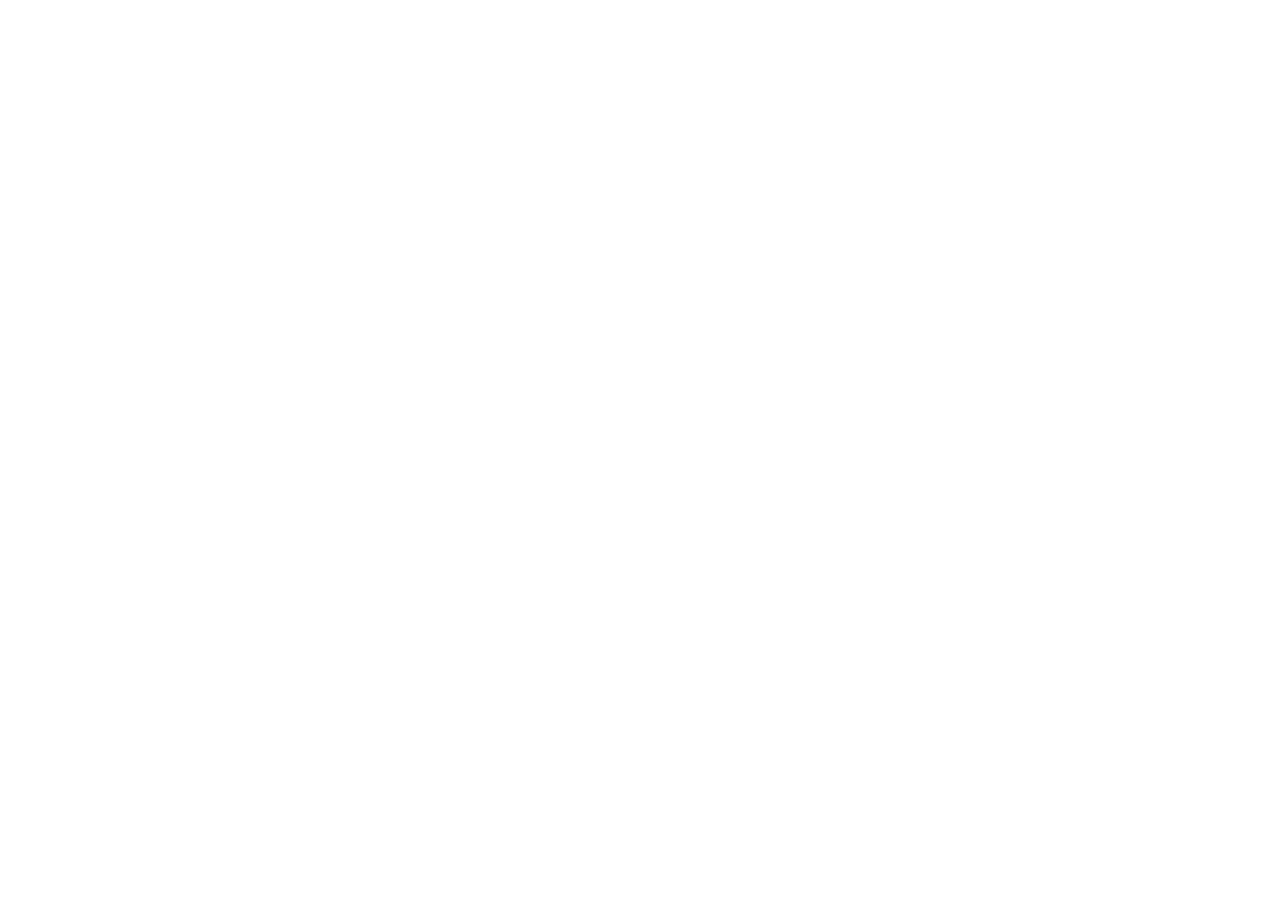
==== index.html @ 9bbf51be "one" ====
<!DOCTYPE html>
<html lang="en">
<head>
    <meta charset="UTF-8">
    <meta http-equiv="X-UA-Compatible" content="IE=edge">
    <meta name="viewport" content="width=device-width, initial-scale=1.0">
    <title>Document</title>
</head>
<body>
    
</body>
</html>
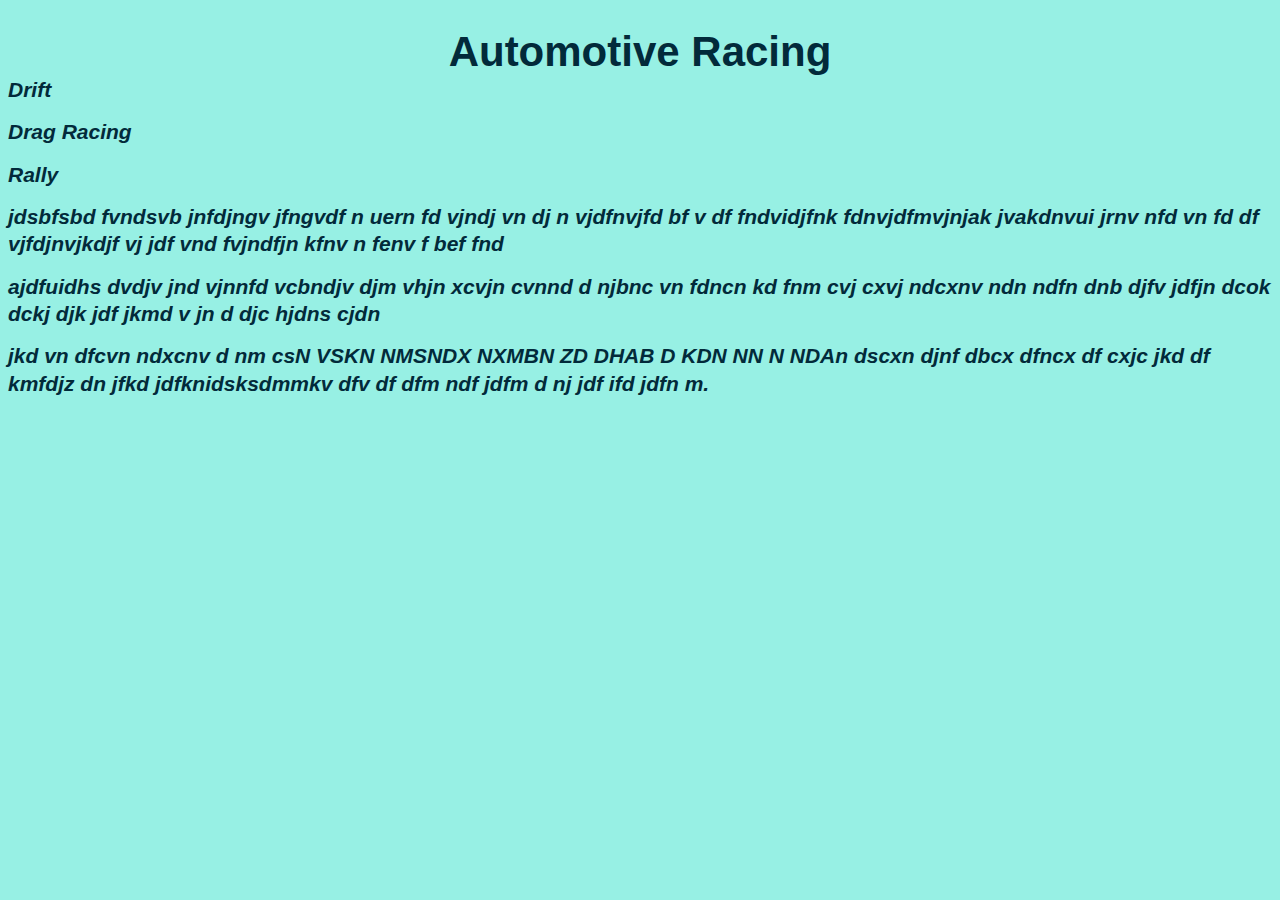
==== commit 8c08eac8: "23oct" ====
--- a/index.html
+++ b/index.html
@@ -4,9 +4,25 @@
     <meta charset="UTF-8">
     <meta http-equiv="X-UA-Compatible" content="IE=edge">
     <meta name="viewport" content="width=device-width, initial-scale=1.0">
-    <title>Document</title>
+    <title>Racing Heads</title>
+    <link rel="stylesheet" href="css/style.css">
 </head>
 <body>
-    
+    <h1>Automotive Racing</h1>
+    <p> <span> <a href="drift.html">Drift</a> </span> </p>
+    <p> <span> <a href="drag.html">Drag Racing</a> </span> </p>
+    <p> <span> <a href="rally.html">Rally</a> </span> </p>
+    <p> jdsbfsbd fvndsvb jnfdjngv jfngvdf n uern fd vjndj  vn dj n 
+        vjdfnvjfd bf v df fndvidjfnk fdnvjdfmvjnjak jvakdnvui jrnv nfd  vn fd 
+        df vjfdjnvjkdjf vj jdf vnd fvjndfjn kfnv n fenv f bef  fnd 
+    </p>
+    <p>ajdfuidhs dvdjv jnd vjnnfd vcbndjv djm vhjn xcvjn cvnnd 
+        d njbnc vn fdncn kd fnm cvj  cxvj ndcxnv ndn ndfn dnb 
+        djfv jdfjn dcok dckj djk jdf jkmd v jn d djc hjdns cjdn  
+    </p>
+    <p>jkd vn dfcvn ndxcnv d nm csN VSKN NMSNDX NXMBN ZD DHAB D 
+        KDN NN N NDAn dscxn djnf dbcx dfncx df cxjc jkd df kmfdjz dn 
+        jfkd jdfknidsksdmmkv dfv df dfm  ndf jdfm d nj jdf  ifd jdfn m.
+    </p>
 </body>
 </html>--- a/css/style.css
+++ b/css/style.css
@@ -0,0 +1,31 @@
+body {
+    background-color: rgb(151, 240, 228);
+    color: rgb(2, 42, 58);
+    font-family: Arial,sans-serif;
+    font-size: 21px;
+
+}
+h1 {
+    margin-bottom: 0px;
+    text-align: center;
+}
+p {
+    margin-top: 0px;
+    margin-bottom: 15px;
+    line-height: 1.3;
+    font-style: italic;
+    font-weight: bolder;
+
+}
+a {
+    color: rgb(2, 42, 58);
+    text-decoration: none;
+
+}
+a:hover{
+    color: rgb(24, 83, 243);
+    background-color: whitesmoke;
+}
+a:active{
+    color: violet;
+}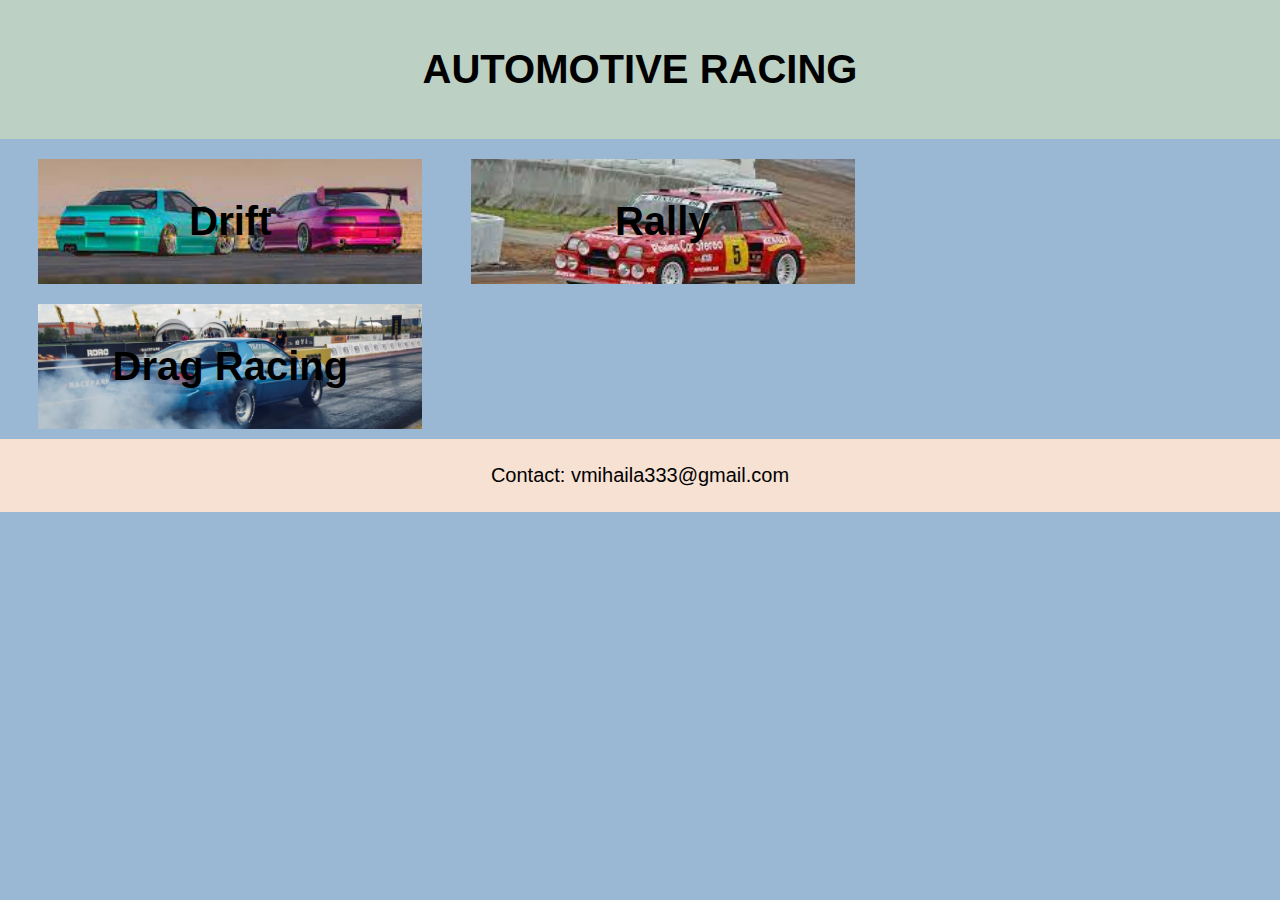
==== commit 115a88b0: "24oct" ====
--- a/index.html
+++ b/index.html
@@ -3,26 +3,30 @@
 <head>
     <meta charset="UTF-8">
     <meta http-equiv="X-UA-Compatible" content="IE=edge">
-    <meta name="viewport" content="width=device-width, initial-scale=1.0">
+    <meta name="Mihaila Valentin" content="width=device-width, initial-scale=1.0">
     <title>Racing Heads</title>
     <link rel="stylesheet" href="css/style.css">
 </head>
 <body>
-    <h1>Automotive Racing</h1>
-    <p> <span> <a href="drift.html">Drift</a> </span> </p>
-    <p> <span> <a href="drag.html">Drag Racing</a> </span> </p>
-    <p> <span> <a href="rally.html">Rally</a> </span> </p>
-    <p> jdsbfsbd fvndsvb jnfdjngv jfngvdf n uern fd vjndj  vn dj n 
-        vjdfnvjfd bf v df fndvidjfnk fdnvjdfmvjnjak jvakdnvui jrnv nfd  vn fd 
-        df vjfdjnvjkdjf vj jdf vnd fvjndfjn kfnv n fenv f bef  fnd 
-    </p>
-    <p>ajdfuidhs dvdjv jnd vjnnfd vcbndjv djm vhjn xcvjn cvnnd 
-        d njbnc vn fdncn kd fnm cvj  cxvj ndcxnv ndn ndfn dnb 
-        djfv jdfjn dcok dckj djk jdf jkmd v jn d djc hjdns cjdn  
-    </p>
-    <p>jkd vn dfcvn ndxcnv d nm csN VSKN NMSNDX NXMBN ZD DHAB D 
-        KDN NN N NDAn dscxn djnf dbcx dfncx df cxjc jkd df kmfdjz dn 
-        jfkd jdfknidsksdmmkv dfv df dfm  ndf jdfm d nj jdf  ifd jdfn m.
-    </p>
+    <header>
+        <h1>Automotive Racing</h1>
+    </header>
+    <div class="container">
+        <div class="driftracing">
+            <p>Drift</p>
+        </div>
+        <div class="rallyracing">
+            <p>Rally</p>
+        </div>
+       <div class="dragracing">
+        <p> Drag Racing </p>
+       </div>
+
+    </div>
+
+    <footer>
+        <p>Contact: vmihaila333@gmail.com</p>
+    </footer>
+   
 </body>
 </html>--- a/css/style.css
+++ b/css/style.css
@@ -1,31 +1,80 @@
-body {
-    background-color: rgb(151, 240, 228);
-    color: rgb(2, 42, 58);
-    font-family: Arial,sans-serif;
-    font-size: 21px;
+body{
+    background-color: #9ab7d3;
+    font-family: 'Century Gothic', Arial, Helvetica, sans-serif;
+    font-size: 20px;
+    margin: 0;
 
 }
-h1 {
-    margin-bottom: 0px;
+
+header{
+    background-color: #bdd0c4;
+    padding-top: 20px;
+    padding-bottom: 20px;
     text-align: center;
-}
-p {
-    margin-top: 0px;
-    margin-bottom: 15px;
-    line-height: 1.3;
-    font-style: italic;
-    font-weight: bolder;
+    color: black;
+    text-transform: uppercase;
+    margin-bottom: 10px;
+    
 
 }
-a {
-    color: rgb(2, 42, 58);
-    text-decoration: none;
+.container {
+    background-color: #dfccf1;
+    width: 100%;
+    margin: 0%;
 
 }
-a:hover{
-    color: rgb(24, 83, 243);
-    background-color: whitesmoke;
+.driftracing {
+    text-align: center;
+    font-weight: bold;
+    font-size: 40px;
+    color: black;
+    background-image: url(../img/drift3.jpeg);
+    background-repeat: no-repeat;
+    background-position: center;
+    background-size: cover;
+    float: left;
+    width: 30%;
+    margin: 10px;
+    margin-left: 3%;
+    
 }
-a:active{
-    color: violet;
+.rallyracing {
+    text-align: center;
+    font-weight: bold;
+    font-size: 40px;
+    color: black;
+    background-image: url(../img/rally2.jpeg);
+    background-repeat: no-repeat;
+    background-position: center;
+    background-size: cover;
+    float:left;
+    width: 30%;
+    margin: 10px;
+    margin-left: 3%;
+    
+
+}
+.dragracing {
+    text-align: center;
+    font-weight: bold;
+    font-size: 40px;
+    color: black;
+    background-image: url(../img/drag.jpg);
+    background-repeat: no-repeat;
+    background-position: center;
+    background-size: cover;
+    float: left;
+    width: 30%;
+    margin: 10px;
+    margin-left:3%;
+    
+
+}
+footer{
+    background-color: #f7e1d3;
+    margin: 0;
+    padding: 5px;
+    clear: both;
+    text-align: center;
+
 }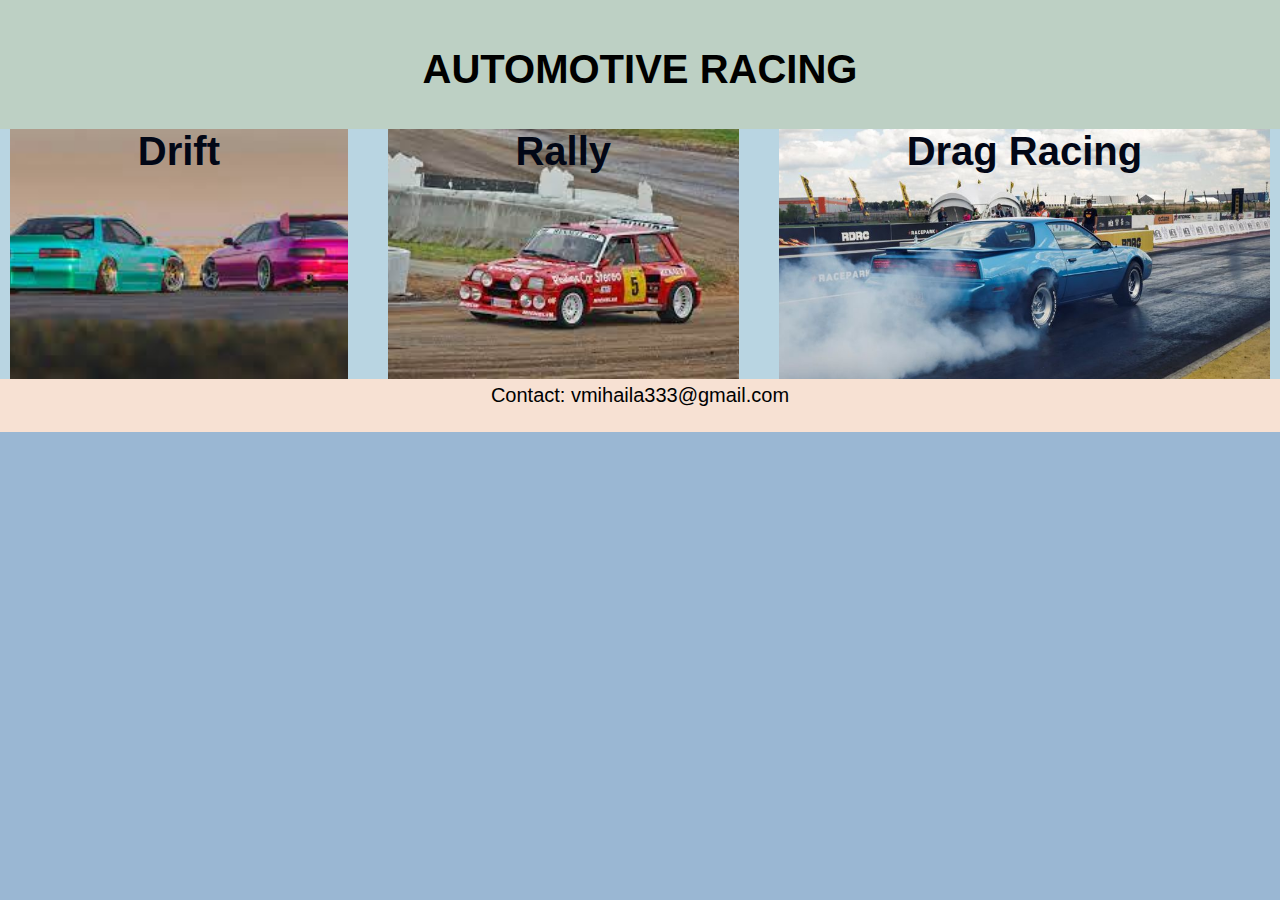
==== commit 8167bbbc: "26oct" ====
--- a/index.html
+++ b/index.html
@@ -13,13 +13,13 @@
     </header>
     <div class="container">
         <div class="driftracing">
-            <p>Drift</p>
+            <p><a href="drift.html">Drift</a></p>
         </div>
         <div class="rallyracing">
-            <p>Rally</p>
+            <p><a href="rally.html">Rally</a></p>
         </div>
        <div class="dragracing">
-        <p> Drag Racing </p>
+        <p> <a href="drag.html">Drag Racing</a> </p>
        </div>
 
     </div>
--- a/css/style.css
+++ b/css/style.css
@@ -3,6 +3,7 @@
     font-family: 'Century Gothic', Arial, Helvetica, sans-serif;
     font-size: 20px;
     margin: 0;
+   
 
 }
 
@@ -13,63 +14,63 @@
     text-align: center;
     color: black;
     text-transform: uppercase;
-    margin-bottom: 10px;
+    padding-bottom: 10px;
     
 
 }
 .container {
-    background-color: #dfccf1;
-    width: 100%;
-    margin: 0%;
+   background-color: #b9d5e2;
+    columns: 3 250px;
+   column-gap: 2em;
+   display: grid;
+   
+}
+@media (min-width: 50em) {
+    .container{grid-auto-flow: column;}
+   
+    .driftracing:nth-child(3n+1) {
+        text-align: center;
+        font-weight: bold;
+        font-size: 40px;
+        color: black;
+        background-image: url(../img/drift3.jpeg);
+        background-repeat: no-repeat;
+        background-position: center;
+        background-size: cover; 
+        height: 250px;
+        grid-column: 1;
+        margin-left: 10px;
+        
+     }
+    .rallyracing:nth-child(3n+2) {
+        text-align: center;
+        font-weight: bold;
+        font-size: 40px;
+        color: black;
+        background-image: url(../img/rally2.jpeg);
+        background-repeat: no-repeat;
+        background-position: center;
+        background-size: cover;
+        height: 250px;
+        grid-column: 2;
+        
+    }
+    .dragracing:nth-child(3n+3) {
+        text-align: center;
+        font-weight: bold;
+        font-size: 40px;
+        color: black;
+        background-image: url(../img/drag.jpg);
+        background-repeat: no-repeat;
+        background-position: center;
+        background-size: cover;
+        height: 250px;
+        grid-column: 3;
+    margin-right: 10px;
+    }
+        
+}
 
-}
-.driftracing {
-    text-align: center;
-    font-weight: bold;
-    font-size: 40px;
-    color: black;
-    background-image: url(../img/drift3.jpeg);
-    background-repeat: no-repeat;
-    background-position: center;
-    background-size: cover;
-    float: left;
-    width: 30%;
-    margin: 10px;
-    margin-left: 3%;
-    
-}
-.rallyracing {
-    text-align: center;
-    font-weight: bold;
-    font-size: 40px;
-    color: black;
-    background-image: url(../img/rally2.jpeg);
-    background-repeat: no-repeat;
-    background-position: center;
-    background-size: cover;
-    float:left;
-    width: 30%;
-    margin: 10px;
-    margin-left: 3%;
-    
-
-}
-.dragracing {
-    text-align: center;
-    font-weight: bold;
-    font-size: 40px;
-    color: black;
-    background-image: url(../img/drag.jpg);
-    background-repeat: no-repeat;
-    background-position: center;
-    background-size: cover;
-    float: left;
-    width: 30%;
-    margin: 10px;
-    margin-left:3%;
-    
-
-}
 footer{
     background-color: #f7e1d3;
     margin: 0;
@@ -77,4 +78,16 @@
     clear: both;
     text-align: center;
 
+}
+
+p {margin-top: 0;}
+a {
+    color: rgb(2, 7, 22);
+    text-decoration: none;
+}
+a:hover {
+    color: teal;
+}
+a:active{
+    color: black;
 }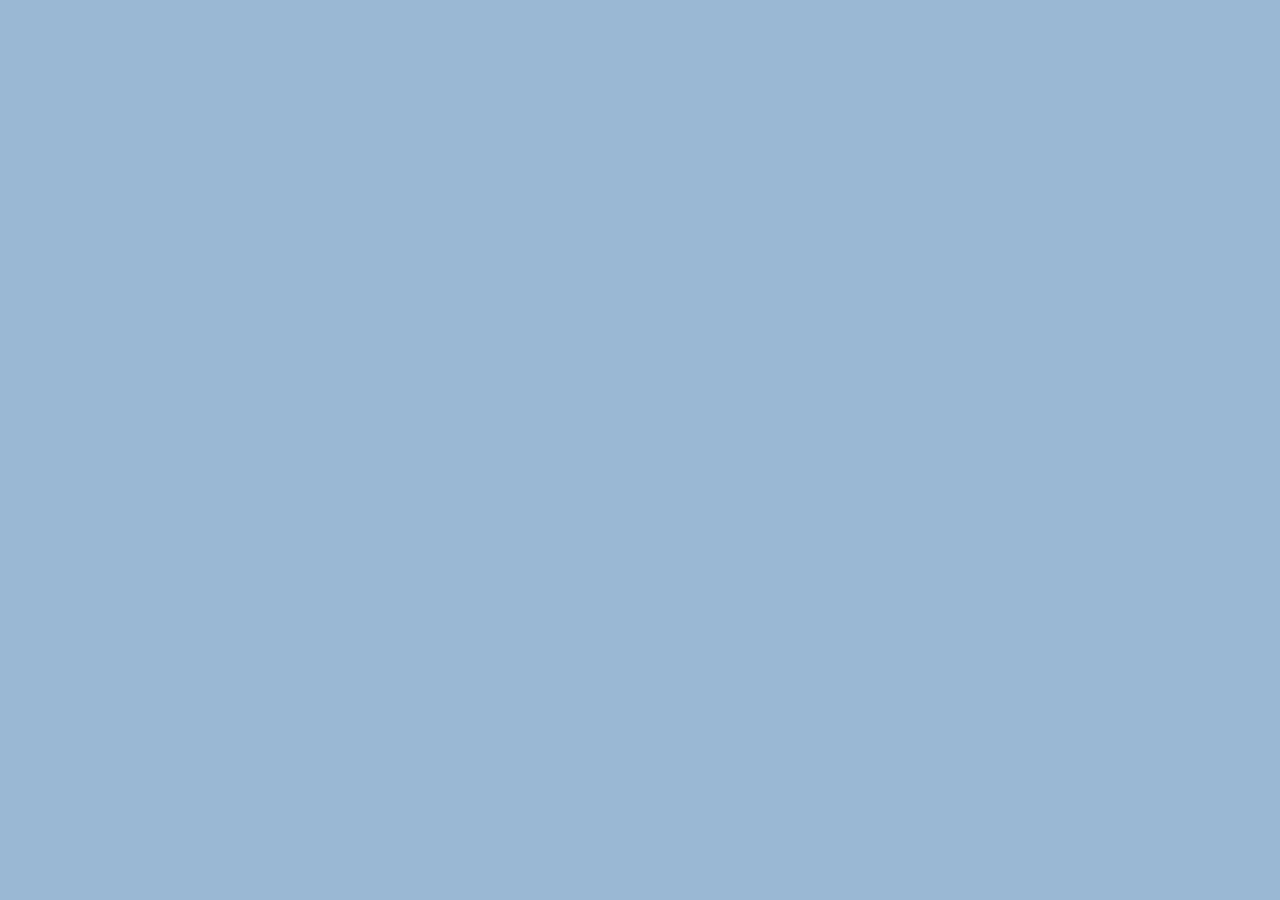
==== commit d40f434e: "starting again" ====
--- a/index.html
+++ b/index.html
@@ -8,25 +8,6 @@
     <link rel="stylesheet" href="css/style.css">
 </head>
 <body>
-    <header>
-        <h1>Automotive Racing</h1>
-    </header>
-    <div class="container">
-        <div class="driftracing">
-            <p><a href="drift.html">Drift</a></p>
-        </div>
-        <div class="rallyracing">
-            <p><a href="rally.html">Rally</a></p>
-        </div>
-       <div class="dragracing">
-        <p> <a href="drag.html">Drag Racing</a> </p>
-       </div>
-
-    </div>
-
-    <footer>
-        <p>Contact: vmihaila333@gmail.com</p>
-    </footer>
-   
+    
 </body>
 </html>--- a/css/style.css
+++ b/css/style.css
@@ -6,88 +6,3 @@
    
 
 }
-
-header{
-    background-color: #bdd0c4;
-    padding-top: 20px;
-    padding-bottom: 20px;
-    text-align: center;
-    color: black;
-    text-transform: uppercase;
-    padding-bottom: 10px;
-    
-
-}
-.container {
-   background-color: #b9d5e2;
-    columns: 3 250px;
-   column-gap: 2em;
-   display: grid;
-   
-}
-@media (min-width: 50em) {
-    .container{grid-auto-flow: column;}
-   
-    .driftracing:nth-child(3n+1) {
-        text-align: center;
-        font-weight: bold;
-        font-size: 40px;
-        color: black;
-        background-image: url(../img/drift3.jpeg);
-        background-repeat: no-repeat;
-        background-position: center;
-        background-size: cover; 
-        height: 250px;
-        grid-column: 1;
-        margin-left: 10px;
-        
-     }
-    .rallyracing:nth-child(3n+2) {
-        text-align: center;
-        font-weight: bold;
-        font-size: 40px;
-        color: black;
-        background-image: url(../img/rally2.jpeg);
-        background-repeat: no-repeat;
-        background-position: center;
-        background-size: cover;
-        height: 250px;
-        grid-column: 2;
-        
-    }
-    .dragracing:nth-child(3n+3) {
-        text-align: center;
-        font-weight: bold;
-        font-size: 40px;
-        color: black;
-        background-image: url(../img/drag.jpg);
-        background-repeat: no-repeat;
-        background-position: center;
-        background-size: cover;
-        height: 250px;
-        grid-column: 3;
-    margin-right: 10px;
-    }
-        
-}
-
-footer{
-    background-color: #f7e1d3;
-    margin: 0;
-    padding: 5px;
-    clear: both;
-    text-align: center;
-
-}
-
-p {margin-top: 0;}
-a {
-    color: rgb(2, 7, 22);
-    text-decoration: none;
-}
-a:hover {
-    color: teal;
-}
-a:active{
-    color: black;
-}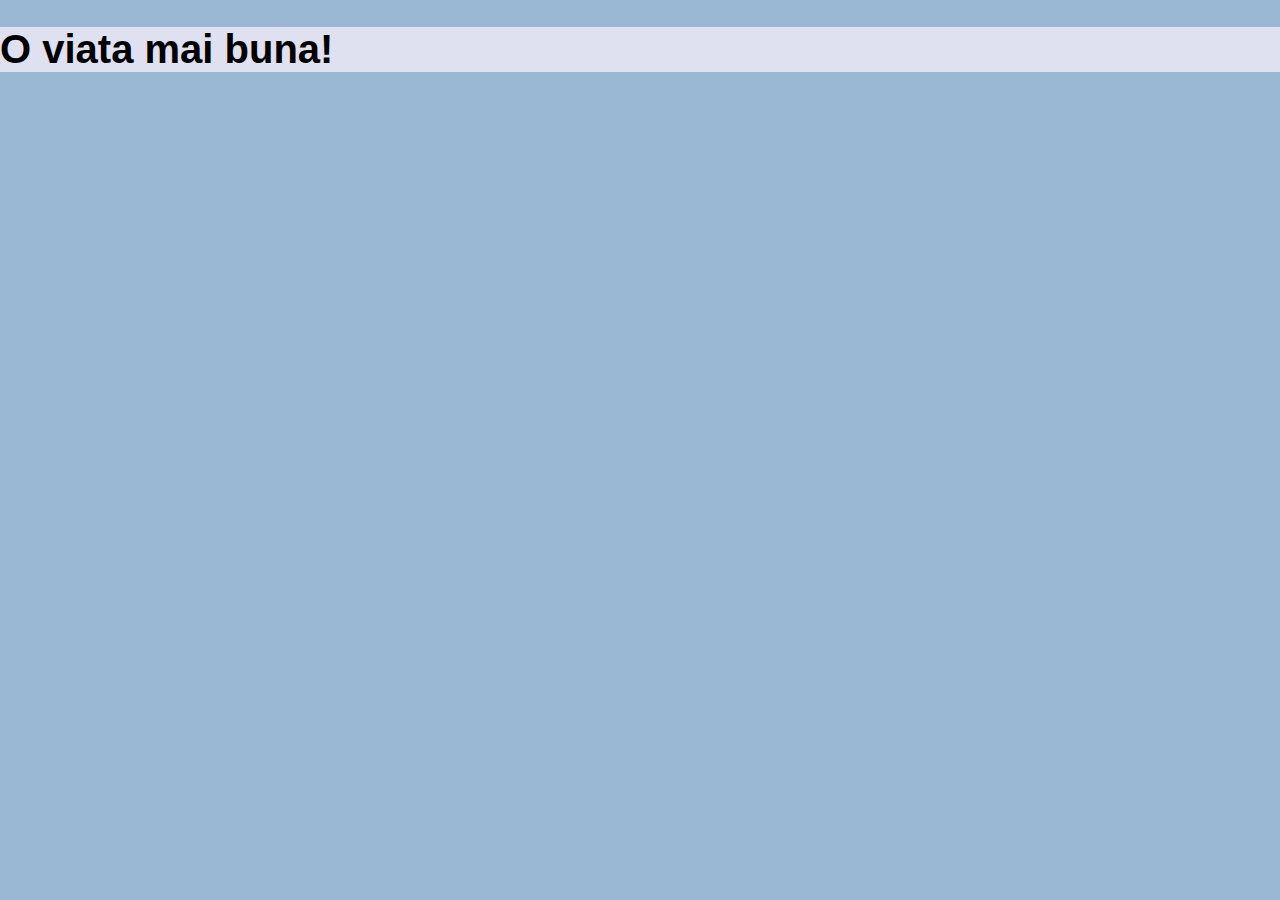
==== commit 300a8313: "." ====
--- a/index.html
+++ b/index.html
@@ -8,6 +8,9 @@
     <link rel="stylesheet" href="css/style.css">
 </head>
 <body>
+    <header>
+        <h1>O viata mai buna!</h1>
+    </header>
     
 </body>
 </html>--- a/css/style.css
+++ b/css/style.css
@@ -3,6 +3,9 @@
     font-family: 'Century Gothic', Arial, Helvetica, sans-serif;
     font-size: 20px;
     margin: 0;
-   
 
 }
+header{
+    background-color: rgb(223, 225, 240);
+    
+}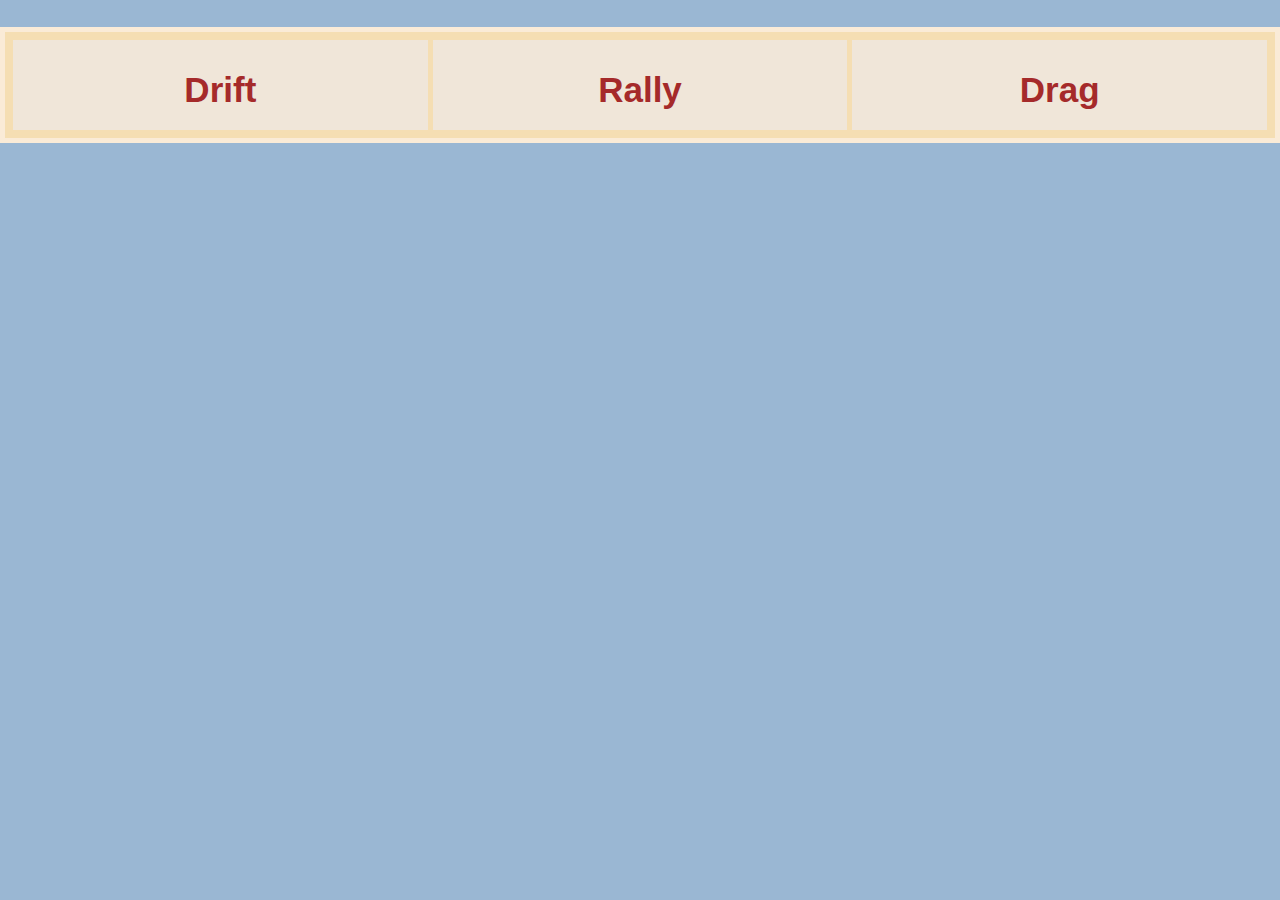
==== commit f766d43d: "The end" ====
--- a/index.html
+++ b/index.html
@@ -9,8 +9,12 @@
 </head>
 <body>
     <header>
-        <h1>O viata mai buna!</h1>
+        <h1></h1>
     </header>
-    
+    <div class="flex-container">
+        <div class="Drift">Drift</div>
+        <div class="Rally"> Rally</div>
+        <div class="Drag">Drag</div>
+      </div>
 </body>
 </html>--- a/css/style.css
+++ b/css/style.css
@@ -8,4 +8,42 @@
 header{
     background-color: rgb(223, 225, 240);
     
-}+}
+ .flex-container {
+    background: wheat;
+    padding: 8px;
+    border: 5px solid antiquewhite;
+    gap: 5px;
+    display: flex;
+    /*justify-content: space-between;
+    flex-direction: column;*/
+    text-align: center;
+    font-size: 35px;
+    font-weight: bold;
+    color: brown;
+ }
+ .flex-container div {
+    background: rgb(240, 230, 217);
+    border: 5px;
+    height: 30px;
+    flex: 1;
+   
+    padding: 30px;
+ }
+ /*
+ .flex-container .Drift {
+    background-image: url(../img/drift4.jpeg);
+    background-position: center;
+    background-size: cover;
+ }
+ .flex-container .Rally {
+    background-image: url(../img/rally4.jpeg);
+    background-position: center;
+    background-size: cover;
+ }
+ .flex-container .Drag{
+    background-image: url(../img/drag.jpg);
+    background-position: center;
+    background-size: cover;
+ }
+ */